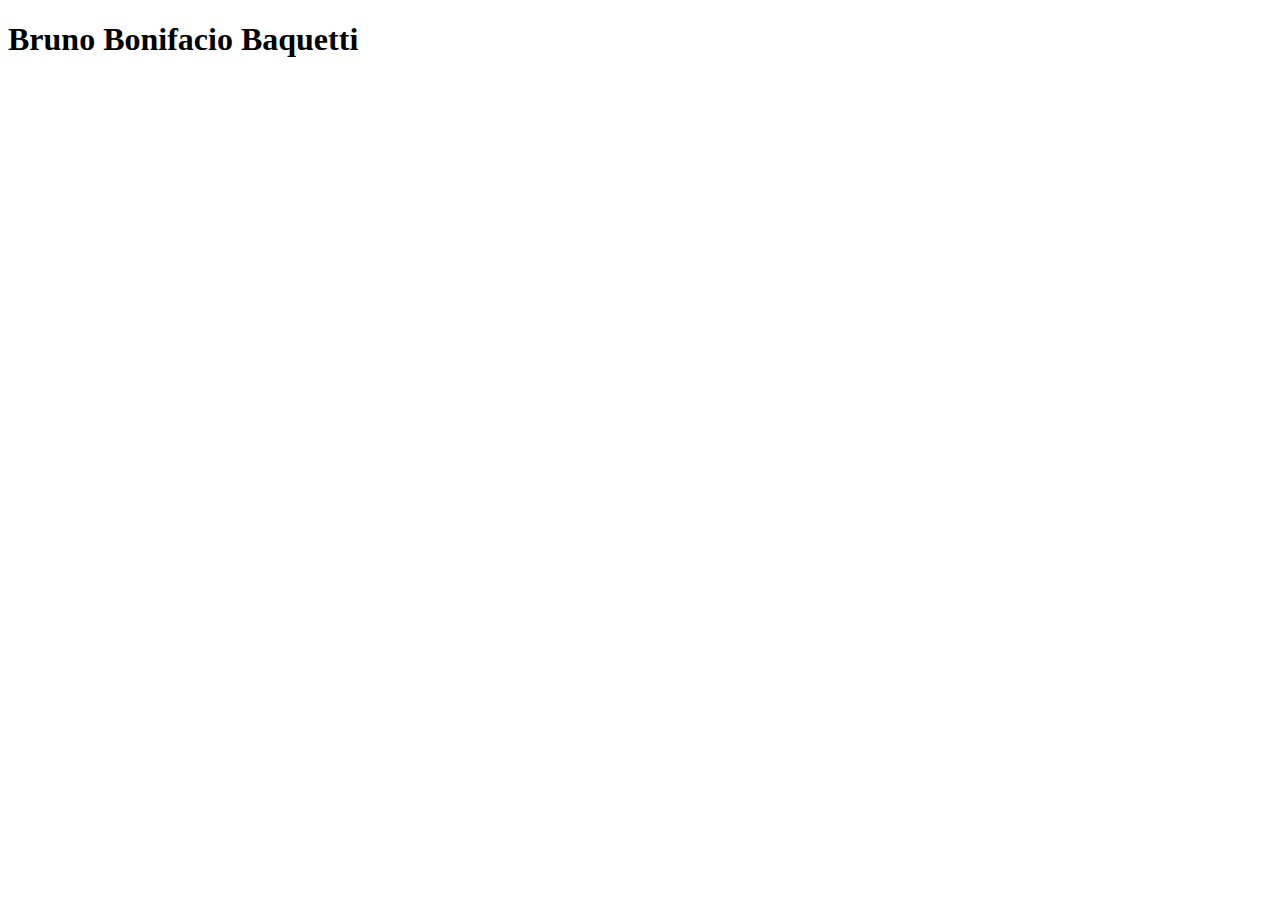
==== index (1).html @ cbdcf046 "Add files via upload" ====
<!DOCTYPE html>
<html>
<head>
    <meta charset="UTF-8" />
    <title>meu nome </title>
    <link rel="stylesheet" href="style.css">
</head>
<body>
      <h1> Bruno Bonifacio Baquetti </h1>
</body>
</html>
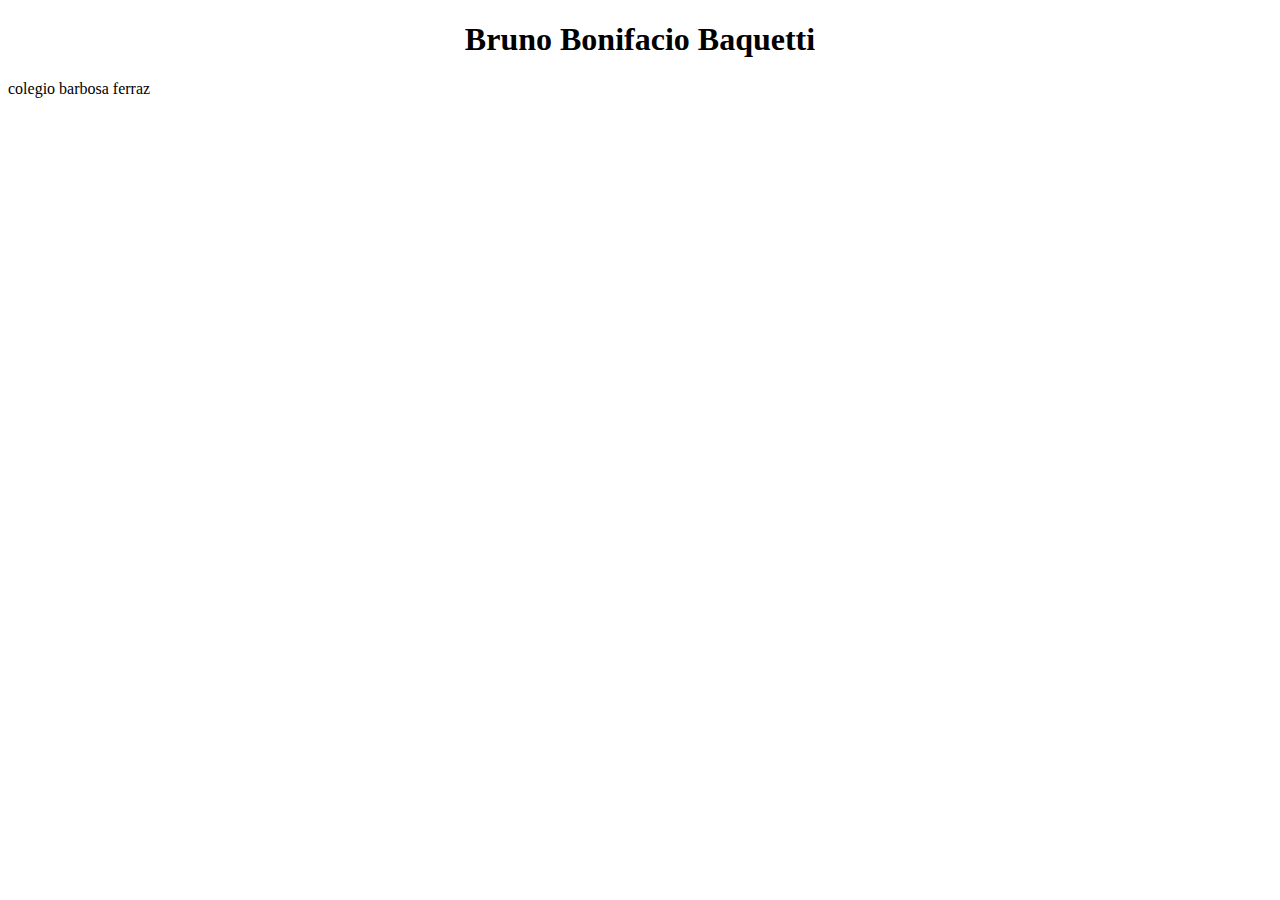
==== commit c54e3444: "alterei nome" ====
--- a/index (1).html
+++ b/index (1).html
@@ -7,5 +7,6 @@
 </head>
 <body>
       <h1> Bruno Bonifacio Baquetti </h1>
+      colegio barbosa ferraz
 </body>
 </html>--- a/style.css
+++ b/style.css
@@ -0,0 +1,4 @@
+h1 {
+    text-align: center;
+
+}